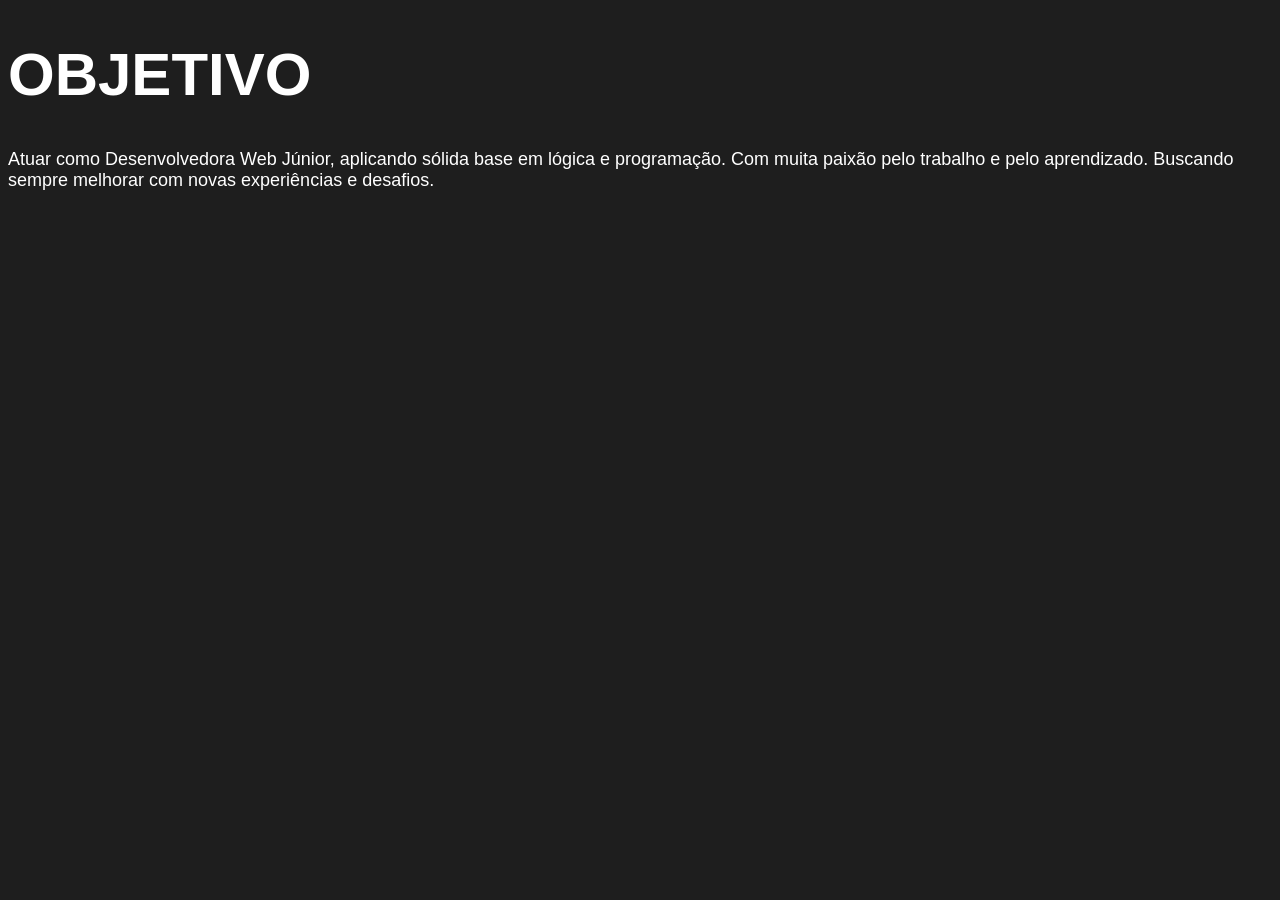
==== objetivo.html @ c1e06a96 "testando links internos" ====
<!DOCTYPE html>
<html lang="pt-br">
<head>
    <meta charset="UTF-8">
    <meta name="viewport" content="width=device-width, initial-scale=1.0">
    <link rel="stylesheet" href="style.css">
    <title>objetivo</title>
    <style>
        h1{
            font-family: Arial, Helvetica, sans-serif;
            color: white;
            font-size: 60px;
        }
        h2{
            font-family: Arial, Helvetica, sans-serif;
            color: white;
            font-size: 30px;
        }
        h3{
            font-family: Arial, Helvetica, sans-serif;
            color: white;
            font-size: 20px;
        }
        p{
            font-family: Arial, Helvetica, sans-serif;
            color: white;
            font-size: 18px;
        }
        a{
            color:#54198B
        }
    </style>
</head>
<body class="body">
    <h1>OBJETIVO</h1>
    <p>Atuar como Desenvolvedora Web Júnior, aplicando sólida base em lógica e programação. Com muita paixão pelo trabalho e pelo aprendizado. Buscando sempre melhorar com novas experiências e desafios. </p>
</body>
</html>
---- style.css ----
.foto-perfil {
    width: 400px;
    height: auto;
}

.body {
    background-color: #1E1E1E;
}
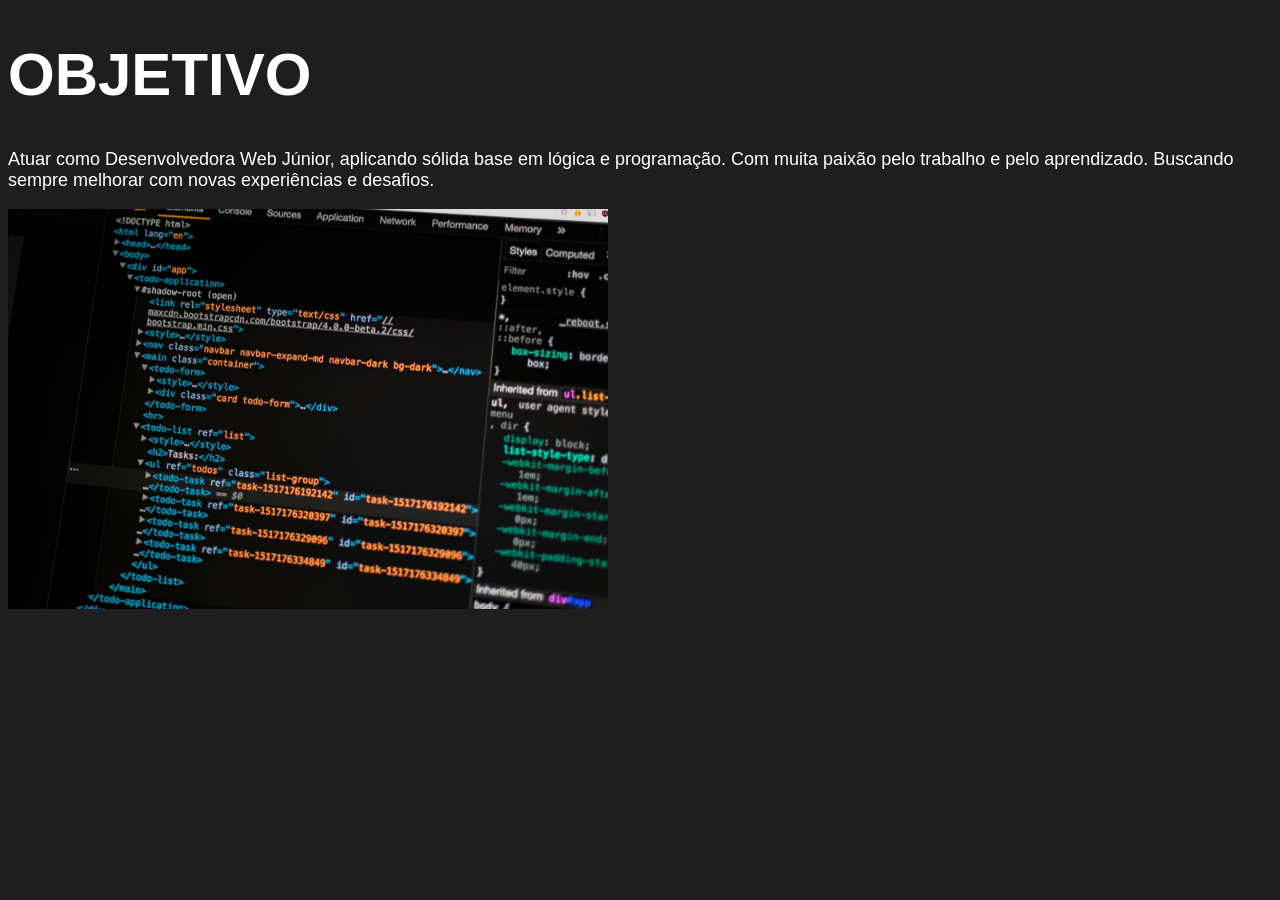
==== commit 977ad5f4: "adição de imagem em objetivo.html" ====
--- a/objetivo.html
+++ b/objetivo.html
@@ -34,5 +34,6 @@
 <body class="body">
     <h1>OBJETIVO</h1>
     <p>Atuar como Desenvolvedora Web Júnior, aplicando sólida base em lógica e programação. Com muita paixão pelo trabalho e pelo aprendizado. Buscando sempre melhorar com novas experiências e desafios. </p>
+    <img src="imagens/objetivo.jpg" alt="código html" class="foto-objetivo">
 </body>
 </html>
--- a/style.css
+++ b/style.css
@@ -5,4 +5,9 @@
 
 .body {
     background-color: #1E1E1E;
+}
+
+.foto-objetivo {
+    width: 600px;
+    height: auto;
 }
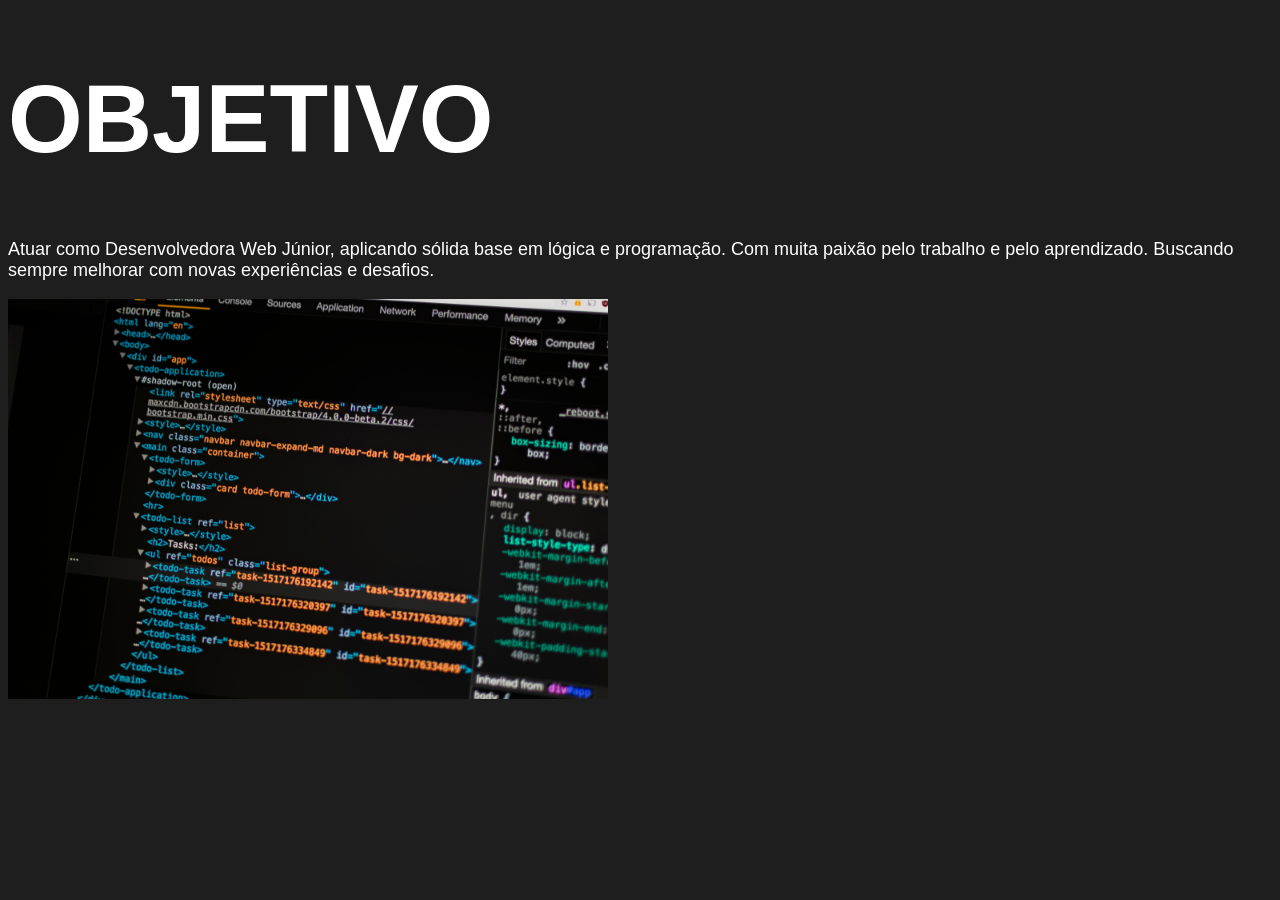
==== commit 64f4b84a: "adição de css" ====
--- a/objetivo.html
+++ b/objetivo.html
@@ -6,28 +6,21 @@
     <link rel="stylesheet" href="style.css">
     <title>objetivo</title>
     <style>
+        * {
+            font-family: 'Goldman', sans-serif;
+        }
+        body {
+            background-color: #1E1E1E;
+            color: white;
+        }
         h1{
-            font-family: Arial, Helvetica, sans-serif;
-            color: white;
-            font-size: 60px;
-        }
-        h2{
-            font-family: Arial, Helvetica, sans-serif;
-            color: white;
-            font-size: 30px;
+            font-size: 96px;
         }
         h3{
-            font-family: Arial, Helvetica, sans-serif;
-            color: white;
             font-size: 20px;
         }
         p{
-            font-family: Arial, Helvetica, sans-serif;
-            color: white;
             font-size: 18px;
-        }
-        a{
-            color:#54198B
         }
     </style>
 </head>
--- a/style.css
+++ b/style.css
@@ -3,11 +3,11 @@
     height: auto;
 }
 
-.body {
-    background-color: #1E1E1E;
-}
-
 .foto-objetivo {
     width: 600px;
     height: auto;
+}
+
+.subtitulos {
+    font-size: 96px;;
 }
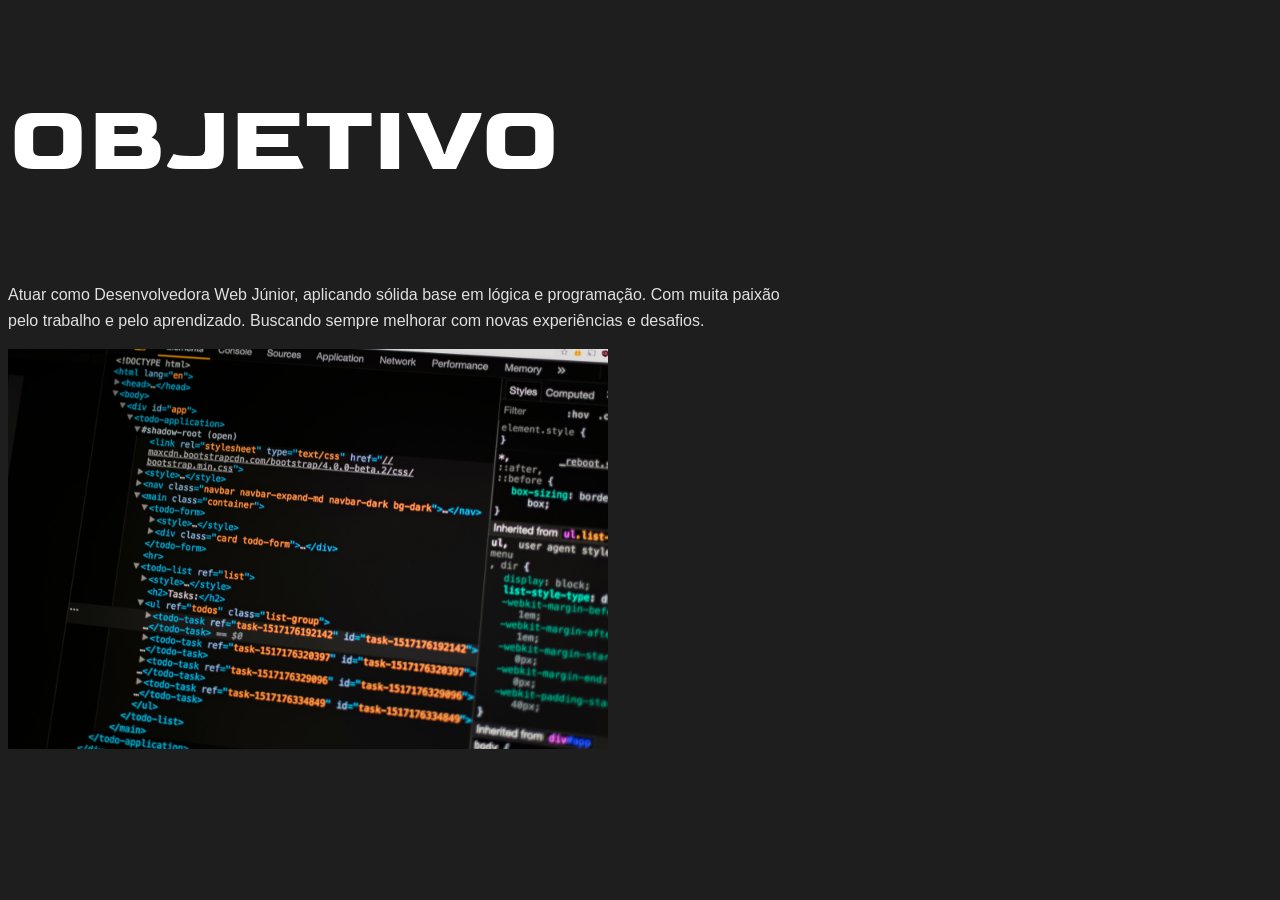
==== commit b83cf7cf: "mudança em estilos" ====
--- a/objetivo.html
+++ b/objetivo.html
@@ -4,29 +4,25 @@
     <meta charset="UTF-8">
     <meta name="viewport" content="width=device-width, initial-scale=1.0">
     <link rel="stylesheet" href="style.css">
+    <link href="https://fonts.googleapis.com/css2?family=Goldman:wght@400;700&display=swap" rel="stylesheet">
     <title>objetivo</title>
     <style>
-        * {
-            font-family: 'Goldman', sans-serif;
-        }
         body {
+            font-family: Arial, Helvetica, sans-serif;
+            background-color: #13171f; 
+            color: white; 
+            line-height: 1.6;
             background-color: #1E1E1E;
             color: white;
         }
         h1{
-            font-size: 96px;
-        }
-        h3{
-            font-size: 20px;
-        }
-        p{
-            font-size: 18px;
+            font-family:'Goldman', sans-serif;
         }
     </style>
 </head>
 <body class="body">
-    <h1>OBJETIVO</h1>
-    <p>Atuar como Desenvolvedora Web Júnior, aplicando sólida base em lógica e programação. Com muita paixão pelo trabalho e pelo aprendizado. Buscando sempre melhorar com novas experiências e desafios. </p>
+    <h1 class="subtitulos">OBJETIVO</h1>
+    <p class="texto-info">Atuar como Desenvolvedora Web Júnior, aplicando sólida base em lógica e programação. Com muita paixão pelo trabalho e pelo aprendizado. Buscando sempre melhorar com novas experiências e desafios. </p>
     <img src="imagens/objetivo.jpg" alt="código html" class="foto-objetivo">
 </body>
 </html>
--- a/style.css
+++ b/style.css
@@ -9,5 +9,12 @@
 }
 
 .subtitulos {
-    font-size: 96px;;
+    font-size: 96px;
+    font-family: 'Goldman', sans-serif;
+}
+
+.texto-info {
+    font-size: 16px; /* Tamanho padrão para textos */
+    color: #e0e0e0; /* Um branco um pouco mais suave para não doer os olhos */
+    max-width: 800px; /* Evita que o texto fique comprido demais na tela inteira */
 }
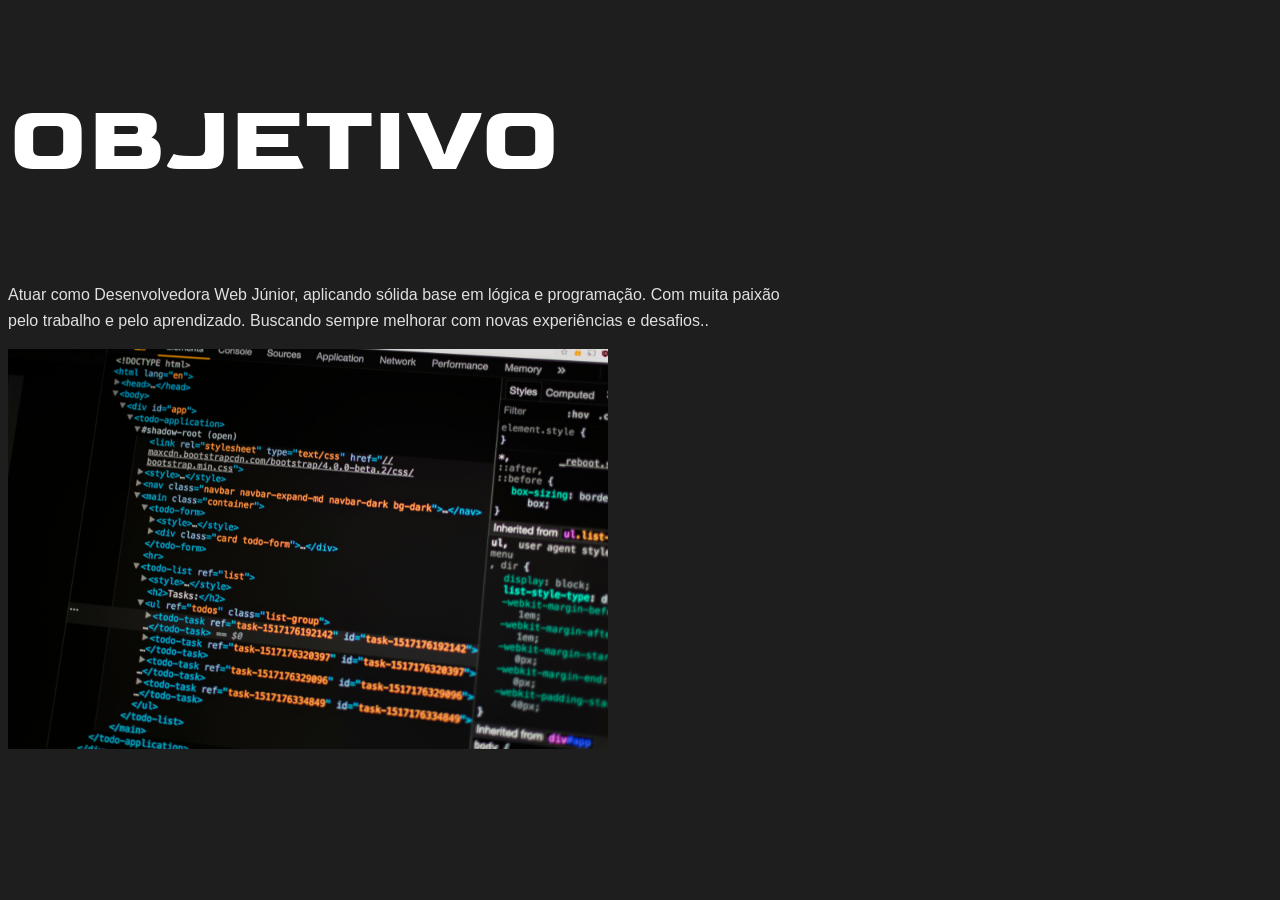
==== commit 3afffba0: "teste" ====
--- a/objetivo.html
+++ b/objetivo.html
@@ -22,7 +22,7 @@
 </head>
 <body class="body">
     <h1 class="subtitulos">OBJETIVO</h1>
-    <p class="texto-info">Atuar como Desenvolvedora Web Júnior, aplicando sólida base em lógica e programação. Com muita paixão pelo trabalho e pelo aprendizado. Buscando sempre melhorar com novas experiências e desafios. </p>
+    <p class="texto-info">Atuar como Desenvolvedora Web Júnior, aplicando sólida base em lógica e programação. Com muita paixão pelo trabalho e pelo aprendizado. Buscando sempre melhorar com novas experiências e desafios.. </p>
     <img src="imagens/objetivo.jpg" alt="código html" class="foto-objetivo">
 </body>
 </html>
